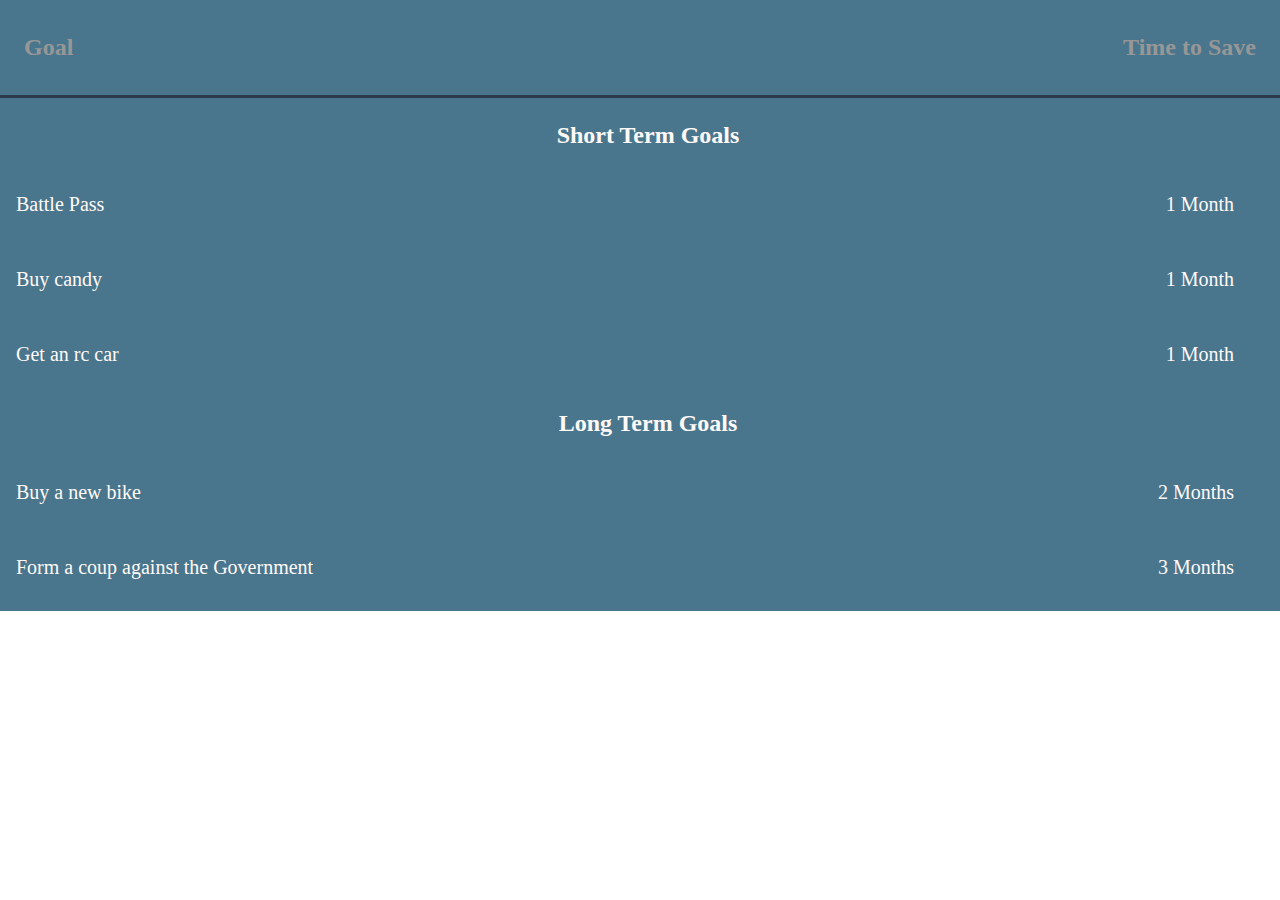
==== calculator.html @ 6614b4c4 "Completes merge" ====
<!DOCTYPE html>
<html lang="en">
<head>
    <meta charset="UTF-8">
    <meta http-equiv="X-UA-Compatible" content="IE=edge">
    <meta name="viewport" content="width=device-width, initial-scale=1.0">
    <link rel="stylesheet" media="screen" href="https://fontlibrary.org//face/jellee-typeface" type="text/css"/>
    <link rel="stylesheet" href="styles.css">
    <title>Document</title>
</head>
<body>
    <div id="calculated">
        <div class="top">
            <p>Goal</p>
            <p>Time to Save </p>
        </div>
        <div class="shortterm">
            <p class="title">Short Term Goals</p>
            <p class="item">Battle Pass</p>
            <p class="time">1 Month</p>
            <p class="item">Buy candy</p>
            <p class="time">1 Month</p>
            <p class="item">Get an rc car</p>
            <p class="time">1 Month</p>
        </div>
        <div class="longterm">
            <p class="title">Long Term Goals</p>
            <p class="item">Buy a new bike</p>
            <p class="time">2 Months</p>
            <p class="item">Form a coup against the Government</p>
            <p class="time">3 Months</p>
        </div>
    </div>
</body>
</html>
---- styles.css ----
.content{
    display: grid;
    grid-template-columns: 1fr 1fr;
    height: 100vh;
    font-size: 32px;
    color:#4a768d;
    text-decoration: underline;
    font-weight: bold;
}

.left{
    display: flex;
    flex-direction: column;
    align-items: center;
    justify-content: space-evenly;
    background-color: #9dffb0;
    box-shadow: 10px 10px 10px;
}

.up{
    display: flex;
    flex-direction: row;
    align-items: center;
    justify-content: center;
    background-color: #fffaf8;
    height: 65vh;
}

.button_color {
    color: 4a768d;
}

.down{
    display: flex;
    align-items: center;
    justify-content: space-evenly;
    background-color: #81f1f7;
    height: 35vh;
}

.right{
    background-color: #6ec47f;
    display: flex;
    justify-content: center;
    align-items: center;
}

iframe { 
    width: 80%;
    height: 80%;
    border: 2px solid #fffaf8;
    border-radius: 16px;
    box-shadow: 0px 15px 15px 5px #4b975a;
}

.egg{
    height: 20vw;
    width: 20vw;
    border-radius: 50%;
    margin-top: 10%;
    background-color: #81f1f7;
    display:flex;
    justify-content: center;
    align-items: center;
    box-shadow: 0px 5px 10px 5px #6ec47f;;
    transition: transform 0.1s;
}

.egg:hover {
    cursor: pointer;
    filter: brightness(85%)
    
}

.egg:active {
  transform: scale(.95);
  box-shadow: 0px 5px 10px 2px #6ec47f;;
}

.progressbar{
    height: 5vh;
    width: 80%;
    background-color: #2d394d;
    border: 2px solid #fffaf8;
    border-radius: 16px;
}

#increase { 
    padding: 16px;
    border: 2px solid #81f1f7;
    border-radius: 20%;;
}

  
#progressed{
    position: relative;
    overflow: hidden;
    height: 100%;
    width: 10%;
    background-color: #81f1f7;
    border-radius: 14px;
}
  
#progressed:before {
content: "";
position: absolute;
top: 0;
left: -300%;
width: 300%;
height: 100%;
background: linear-gradient(90deg, rgba(255, 255, 255, 0) 0%, #81f1f7 50%, rgba(255, 255, 255, 0) 100%);
animation: shimmer 1.2s ease-in-out infinite;
background-clip: content-box;
}

.add {
    padding: 12px 8px;
    border-radius: 12px;
    background-color: #81f1f7;
    color: white;
    font-weight: bold;
    font-size: 18px;
}


  @keyframes shimmer {
    from {
      transform: translateX(-25%);
    }
    to {
      transform: translateX(200%);
    }
  }

  #calculated{
    display: flex;
    flex-direction: column;
    background-color: #4a768d;
    height: 110%;
    width: 100%;

  }
  body{
    margin: 0;
    font-family: 'JelleeBold';
    font-weight: normal;
    font-style: normal;
  }

  .top{
    display: flex;
    justify-content: space-between;
    padding: 10px 24px;
    font-size: 24px;
    color: #979797;
    font-weight: bold;
    text-align: center;
    border-bottom: 3px solid #2d394d;
  }

  .shortterm, .longterm{
    /* border: 1px solid red; */
    display: grid;
    grid-template-columns: 1fr 1fr;
    grid-template-rows: 1fr 1fr 1fr;
    align-items: left;
    padding-left: 16px;
    color: #fffaf8;
    font-size: 20px;
  }
  .shortterm  p:hover {
    cursor: pointer;
  }
  .title{
    grid-column: 1 / 3;
    text-align: center;
    font-size: 24px;
    font-weight: bold;
  }
  .time{
    margin-left: auto;
    margin-right: 46px;
  }
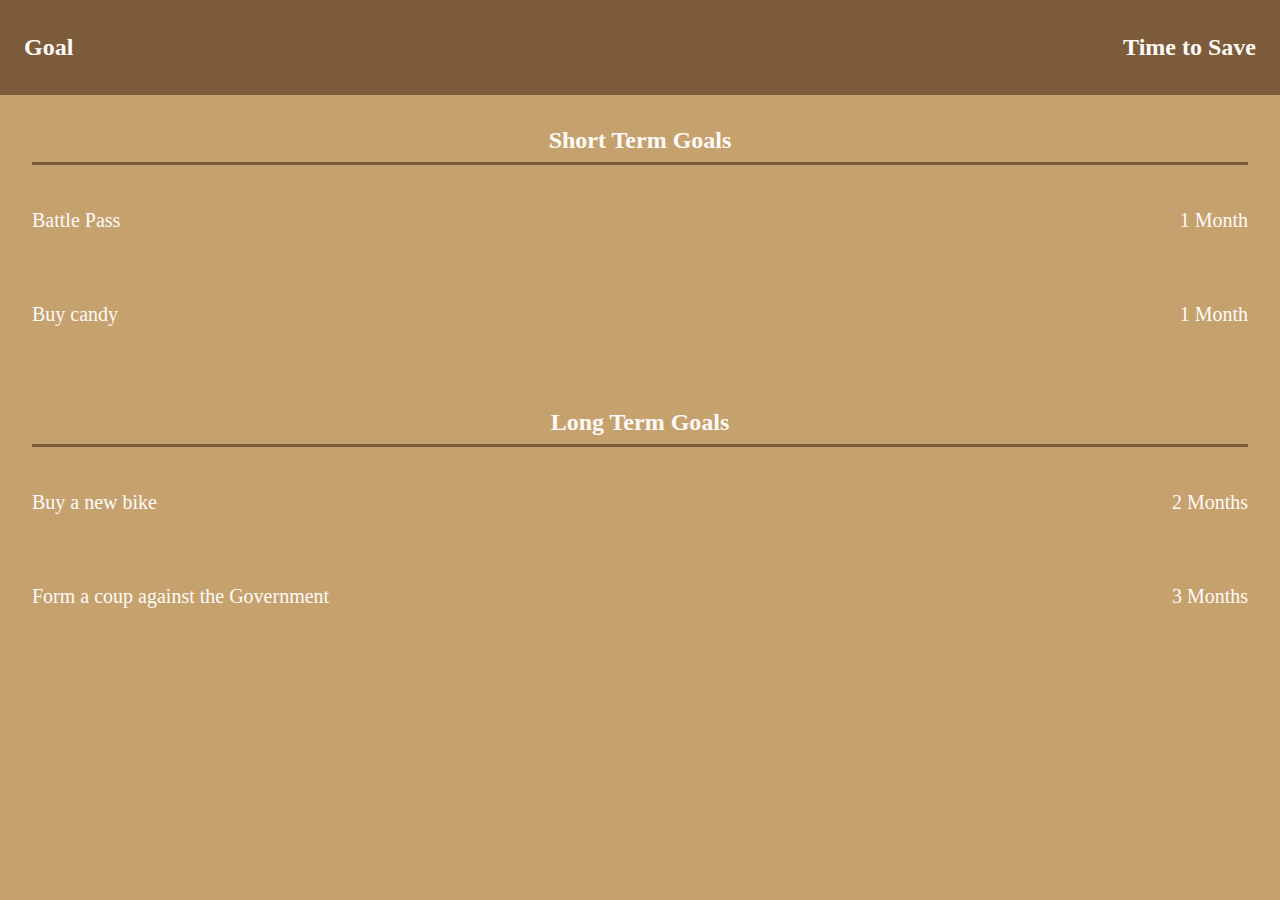
==== commit b605955e: "Changes colors for some pages" ====
--- a/calculator.html
+++ b/calculator.html
@@ -20,8 +20,6 @@
             <p class="time">1 Month</p>
             <p class="item">Buy candy</p>
             <p class="time">1 Month</p>
-            <p class="item">Get an rc car</p>
-            <p class="time">1 Month</p>
         </div>
         <div class="longterm">
             <p class="title">Long Term Goals</p>
--- a/styles.css
+++ b/styles.css
@@ -6,7 +6,6 @@
     height: 100vh;
     font-size: 32px;
     color:#4a768d;
-    text-decoration: underline;
     font-weight: bold;
 }
 
@@ -19,24 +18,25 @@
     box-shadow: 10px 10px 10px;
 }
 
+button:hover{
+    cursor: pointer;
+    box-shadow: 0px 4px 5px rgba(57, 57, 57, 0.6);
+    transform: scale(1.1);
+}
+
 .up{
     display: flex;
     flex-direction: row;
-    align-items: center;
     justify-content: center;
-    background-color: #fffaf8;
+    background-color: #c5a16e;
     height: 65vh;
 }
 
-.button_color {
-    color: 4a768d;
-}
-
 .down{
     display: flex;
     align-items: center;
     justify-content: space-evenly;
-    background-color: #81f1f7;
+    background-color: #7D5C3B;
     height: 35vh;
 }
 
@@ -50,7 +50,7 @@
 iframe { 
     width: 80%;
     height: 80%;
-    border: 2px solid #fffaf8;
+    border: 2px solid #7D5C3B;
     border-radius: 16px;
     box-shadow: 0px 15px 15px 5px #4b975a;
 }
@@ -60,7 +60,7 @@
     width: 20vw;
     border-radius: 50%;
     margin-top: 10%;
-    background-color: #81f1f7;
+    background-color: #8ec4f7;
     display:flex;
     justify-content: center;
     align-items: center;
@@ -93,14 +93,25 @@
     border-radius: 20%;;
 }
 
-  
+.Julie {
+    text-decoration: underline;
+}
 #progressed{
+    display: flex;
+    align-items: center;
+    justify-content: right;
     position: relative;
     overflow: hidden;
     height: 100%;
-    width: 10%;
-    background-color: #81f1f7;
+    width: 70%;
+    background-color: #8ec4f7;
     border-radius: 14px;
+    padding-right: 8px;
+    font-size: 20px;
+    font-weight: bold;
+    color:#fffaf8;
+    text-decoration: none;
+
 }
   
 #progressed:before {
@@ -110,20 +121,32 @@
 left: -300%;
 width: 300%;
 height: 100%;
-background: linear-gradient(90deg, rgba(255, 255, 255, 0) 0%, #81f1f7 50%, rgba(255, 255, 255, 0) 100%);
-animation: shimmer 1.2s ease-in-out infinite;
+background: linear-gradient(90deg, rgba(255, 255, 255, 0) 0%, #eff0f0 50%, rgba(255, 255, 255, 0) 100%);
+animation: shimmer 2s ease-in-out infinite;
 background-clip: content-box;
 }
 
 .add {
     padding: 12px 8px;
     border-radius: 12px;
-    background-color: #81f1f7;
+    background-color: #c5a16e;
     color: white;
     font-weight: bold;
     font-size: 18px;
-}
-
+    border: 1px solid #7D5C3B;
+    transform: scale(1);
+  transition: transform 0.2s;
+}
+
+#buttons {
+    display: flex;
+    gap: 16px;
+}
+
+
+.whitetext{
+    color: #fffaf8;
+}
 
   @keyframes shimmer {
     from {
@@ -137,27 +160,27 @@
   #calculated{
     display: flex;
     flex-direction: column;
-    background-color: #4a768d;
-    height: 110%;
+    height: 100%;
     width: 100%;
-
   }
   body{
     margin: 0;
+
     font-family: 'JelleeBold';
     font-weight: normal;
     font-style: normal;
+    background-color: #c5a16e;
   }
 
   .top{
     display: flex;
     justify-content: space-between;
+    background-color: #7D5C3B;
     padding: 10px 24px;
     font-size: 24px;
-    color: #979797;
+    color: #fffaf8;
     font-weight: bold;
     text-align: center;
-    border-bottom: 3px solid #2d394d;
   }
 
   .shortterm, .longterm{
@@ -166,7 +189,7 @@
     grid-template-columns: 1fr 1fr;
     grid-template-rows: 1fr 1fr 1fr;
     align-items: left;
-    padding-left: 16px;
+    padding: 0px 32px;
     color: #fffaf8;
     font-size: 20px;
   }
@@ -178,8 +201,23 @@
     text-align: center;
     font-size: 24px;
     font-weight: bold;
+    padding: 8px 10px;
+    border-bottom:3px solid #7D5C3B;
   }
   .time{
     margin-left: auto;
-    margin-right: 46px;
-  }
+  }
+
+  label {
+    color: #fffaf8;
+  }
+
+  table{
+    
+    margin-bottom: auto;
+    border: 0;
+  }
+  th {
+    background-color: #7D5C3B;
+    border: 0;
+  }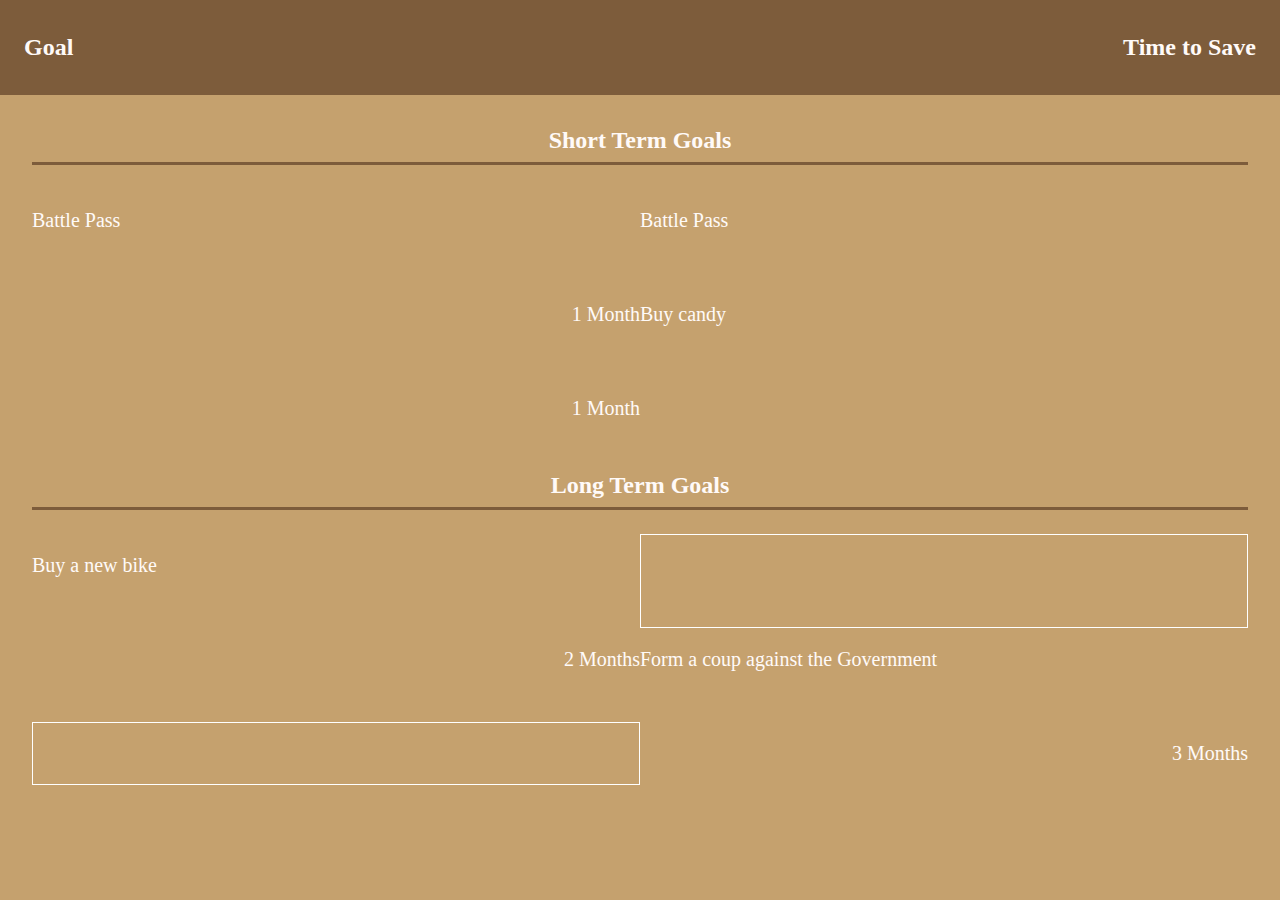
==== commit ce443294: "added stuff" ====
--- a/calculator.html
+++ b/calculator.html
@@ -17,6 +17,7 @@
         <div class="shortterm">
             <p class="title">Short Term Goals</p>
             <p class="item">Battle Pass</p>
+            <p class="itm">Battle Pass</p>
             <p class="time">1 Month</p>
             <p class="item">Buy candy</p>
             <p class="time">1 Month</p>
@@ -24,8 +25,10 @@
         <div class="longterm">
             <p class="title">Long Term Goals</p>
             <p class="item">Buy a new bike</p>
+            <input class="field" type="number"> </input>
             <p class="time">2 Months</p>
             <p class="item">Form a coup against the Government</p>
+            <input class="field" type="number"> </input>
             <p class="time">3 Months</p>
         </div>
     </div>
--- a/styles.css
+++ b/styles.css
@@ -1,21 +1,46 @@
-
 
 .content{
     display: grid;
     grid-template-columns: 1fr 1fr;
+    grid-template-rows: 1fr 30fr;
     height: 100vh;
     font-size: 32px;
     color:#4a768d;
     font-weight: bold;
 }
 
+/* Style the header */
+.header {
+grid-column: 1 / 3;
+background-color: #7D5C3B; 
+box-shadow: 0px 4px 5px rgba(48, 48, 48, 0.6);
+color: #fffaf8; 
+padding: 5px; 
+display: flex; 
+align-items: center;
+/* border-bottom: 3px solid #6d6d6d; */
+position:relative; 
+z-index:10;
+font-family: 'JelleeBold';
+font-style: normal;
+}
+
+/* Style the logo */
+.logo {
+  width: 50px; 
+  height: 70px; 
+  margin-right: 10px; 
+  margin-left: 10px;
+}
+
 .left{
     display: flex;
     flex-direction: column;
     align-items: center;
-    justify-content: space-evenly;
+    /* justify-content: space-evenly; */
     background-color: #9dffb0;
     box-shadow: 10px 10px 10px;
+    padding-top: 32px;
 }
 
 button:hover{
@@ -28,8 +53,13 @@
     display: flex;
     flex-direction: row;
     justify-content: center;
+    align-items: flex-start;
     background-color: #c5a16e;
     height: 65vh;
+    overflow: auto;
+    font-family: 'JelleeBold';
+    font-weight: lighter;
+    font-style: normal;
 }
 
 .down{
@@ -38,12 +68,18 @@
     justify-content: space-evenly;
     background-color: #7D5C3B;
     height: 35vh;
+    padding: 16px;
+    gap: 16px;
+    font-family: 'JelleeBold';
+    font-weight: lighter;
+    font-style: normal;
 }
 
 .right{
     background-color: #6ec47f;
     display: flex;
-    justify-content: center;
+    flex-direction: column;
+    justify-content: space-evenly;
     align-items: center;
 }
 
@@ -55,17 +91,19 @@
     box-shadow: 0px 15px 15px 5px #4b975a;
 }
 
+
 .egg{
     height: 20vw;
     width: 20vw;
     border-radius: 50%;
     margin-top: 10%;
-    background-color: #8ec4f7;
+    background-color: #f9f3b7;
     display:flex;
     justify-content: center;
     align-items: center;
-    box-shadow: 0px 5px 10px 5px #6ec47f;;
+    box-shadow: 0px 5px 10px 5px #6ec47f;
     transition: transform 0.1s;
+    margin-bottom: 2%;
 }
 
 .egg:hover {
@@ -90,12 +128,14 @@
 #increase { 
     padding: 16px;
     border: 2px solid #81f1f7;
-    border-radius: 20%;;
+    border-radius: 20%;
 }
 
 .Julie {
     text-decoration: underline;
-}
+    margin-bottom: 15vh;
+}
+
 #progressed{
     display: flex;
     align-items: center;
@@ -129,6 +169,7 @@
 .add {
     padding: 12px 8px;
     border-radius: 12px;
+    background-color: #9dffb0;
     background-color: #c5a16e;
     color: white;
     font-weight: bold;
@@ -212,12 +253,117 @@
     color: #fffaf8;
   }
 
-  table{
-    
-    margin-bottom: auto;
+  th {
+    background-color: #7D5C3B;
     border: 0;
   }
-  th {
-    background-color: #7D5C3B;
+
+  .tip{
+    display: none;
+    align-items: center;
+    justify-content: center;
+    margin-top: 16px;
+    height: 8vh;
+    width: 65vh;
+    background-color: white;
+    /* background-image: linear-gradient(to right, #2d394d, #98FB98 400px, #2d394d 800px);
+  background-size: 800px 100%;
+  background-position: 50% 100%;
+  background-repeat: no-repeat; */
+    border: 2px solid black;
+    border-radius: 16px;
+    font-size: 0.75rem;
+    color: black;
+}
+
+  #carousel {
+    display: flex;
+  }
+
+  .tipmark{
+    align-items: left;
+    margin-top: 22px;
+    height: 6vh;
+    width: 6vh;
+    padding-right: 10px;
+}
+  
+input {
+    background-color: #c5a16e;
+    border: 1px solid white;
+    color: rgb(0, 0, 0);
+}
+
+.curriculum{
+    display: grid;
+    /*grid-template-columns: 1fr 1fr;*/
+    grid-template-rows: 1fr 30fr;
+    height: 100vh;
+    font-size: 20px;
+    color:#4a768d;
+    font-weight: bold;
+}
+
+.rightbox{
+    display: flex;
+    flex-direction: column;
+    justify-content: center;
+    align-items: center;
+    background-color: #c5a16e;
+    height: 100vh;
+    overflow: auto;
+    font-family: 'JelleeBold';
+    font-weight: lighter;
+    font-style: normal;
+    color: #fffaf8;
+    padding: 32px;
+    text-align: center;
+}
+
+.weekinc{
+    display: none;
+    flex-direction: row;
+    gap: 16px;
+    margin-bottom: 32px;
+}
+
+.inc {
+    height:80%;
+    width: 20vw;
+    background-color: #7D5C3B;
+    color: white;
+    border-color: white;
+    border-left: none;
+}
+.dolladolla{
+    display: flex;
+}
+.monay{
+    height: 80%;
+    width: 5vw;
+    background-color: #7D5C3B;
+    border: 1px solid white;
+    border-right: none;
+    text-align: center;
+}
+
+input:focus {
+    outline: none;
+}
+
+button:focus{
+    outline: none;
     border: 0;
-  }+}
+
+h1 {
+    border-bottom: 3px solid #7D5C3B;
+}
+
+#next {
+    background-color: #7D5C3B;
+    border-radius: 32px;
+    border-color: white;
+    color: white;
+    padding: 8px;
+}
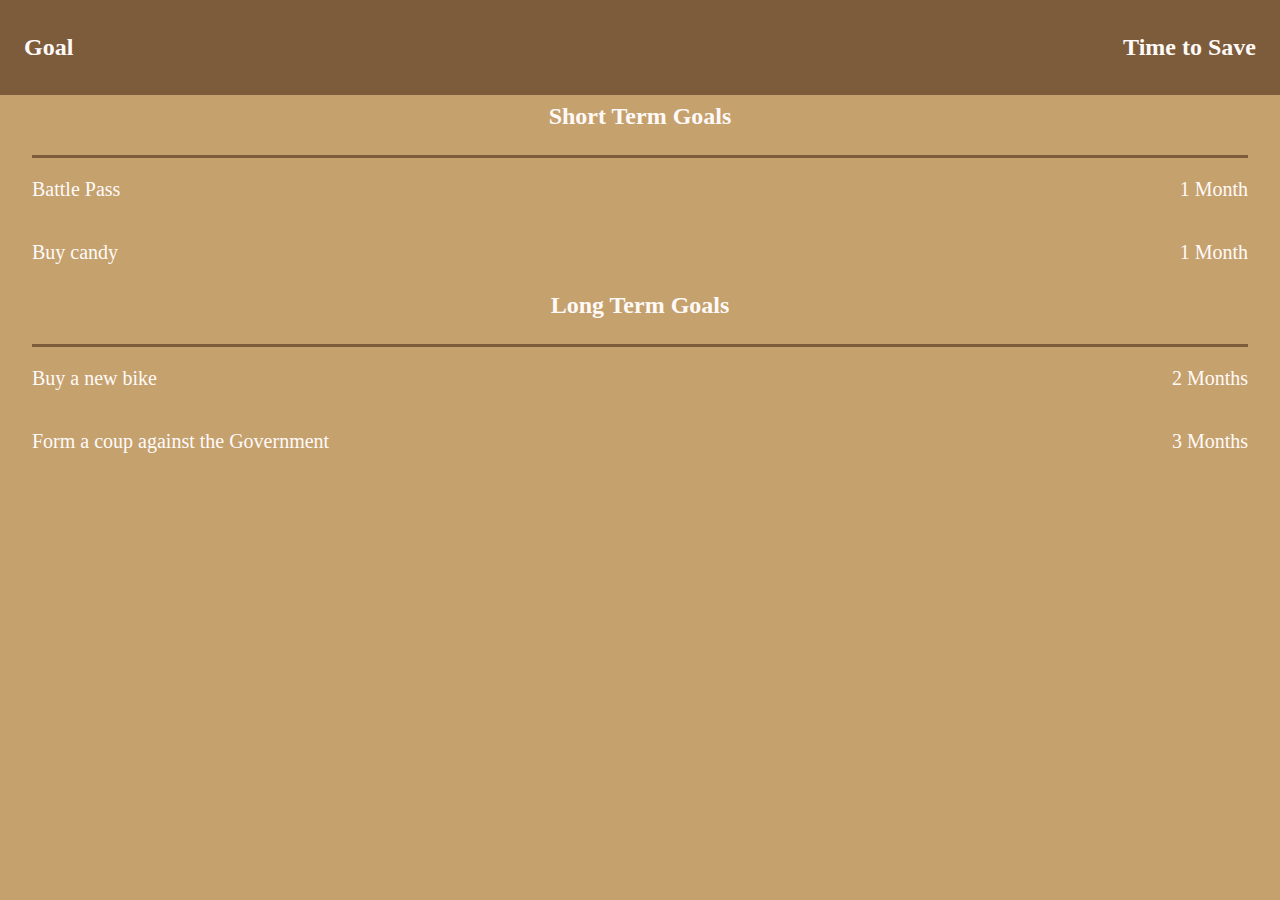
==== commit 970903f1: "Fixes long-term goals and connects all pages" ====
--- a/calculator.html
+++ b/calculator.html
@@ -17,7 +17,6 @@
         <div class="shortterm">
             <p class="title">Short Term Goals</p>
             <p class="item">Battle Pass</p>
-            <p class="itm">Battle Pass</p>
             <p class="time">1 Month</p>
             <p class="item">Buy candy</p>
             <p class="time">1 Month</p>
@@ -25,10 +24,10 @@
         <div class="longterm">
             <p class="title">Long Term Goals</p>
             <p class="item">Buy a new bike</p>
-            <input class="field" type="number"> </input>
+            
             <p class="time">2 Months</p>
             <p class="item">Form a coup against the Government</p>
-            <input class="field" type="number"> </input>
+            
             <p class="time">3 Months</p>
         </div>
     </div>
--- a/styles.css
+++ b/styles.css
@@ -14,7 +14,7 @@
 grid-column: 1 / 3;
 background-color: #7D5C3B; 
 box-shadow: 0px 4px 5px rgba(48, 48, 48, 0.6);
-color: #fffaf8; 
+color: #fff; 
 padding: 5px; 
 display: flex; 
 align-items: center;
@@ -25,6 +25,7 @@
 font-style: normal;
 }
 
+
 /* Style the logo */
 .logo {
   width: 50px; 
@@ -89,6 +90,7 @@
     border: 2px solid #7D5C3B;
     border-radius: 16px;
     box-shadow: 0px 15px 15px 5px #4b975a;
+    
 }
 
 
@@ -104,6 +106,7 @@
     box-shadow: 0px 5px 10px 5px #6ec47f;
     transition: transform 0.1s;
     margin-bottom: 2%;
+    
 }
 
 .egg:hover {
@@ -128,7 +131,7 @@
 #increase { 
     padding: 16px;
     border: 2px solid #81f1f7;
-    border-radius: 20%;
+    border-radius: 20%;;
 }
 
 .Julie {
@@ -204,9 +207,9 @@
     height: 100%;
     width: 100%;
   }
+
   body{
     margin: 0;
-
     font-family: 'JelleeBold';
     font-weight: normal;
     font-style: normal;
@@ -228,7 +231,7 @@
     /* border: 1px solid red; */
     display: grid;
     grid-template-columns: 1fr 1fr;
-    grid-template-rows: 1fr 1fr 1fr;
+    grid-template-rows: 1fr 0.5fr 0.5fr;
     align-items: left;
     padding: 0px 32px;
     color: #fffaf8;
@@ -244,6 +247,7 @@
     font-weight: bold;
     padding: 8px 10px;
     border-bottom:3px solid #7D5C3B;
+    margin: 0;
   }
   .time{
     margin-left: auto;
@@ -320,6 +324,11 @@
     text-align: center;
 }
 
+.rightbox p {
+    margin-bottom: 0;
+    font-size: 18px;
+}
+
 .weekinc{
     display: none;
     flex-direction: row;
@@ -366,4 +375,51 @@
     border-color: white;
     color: white;
     padding: 8px;
-}
+    margin-top: 0px;
+}
+
+.up p{
+    color: white;
+    font-size: 18px;
+    text-align: center;
+    padding: 24px;
+}
+
+.less{
+    height: 100%;
+    width: 100%;
+    display: flex;
+    flex-direction: column  ;
+    align-items: center;
+    color: white;
+}
+
+
+.invis, #invis {
+    display: none;
+}
+
+.ghost {
+  position: absolute;
+  bottom: 0%;
+  left: -2.5%;
+  animation-play-state: paused;
+}
+
+.ghost {
+  position: absolute;
+  bottom: 0%;
+  left: -2.5%;
+  animation-play-state: paused;
+}
+
+
+
+#hmmm {
+    background-color: #c5a16e;
+    border-radius: 32px;
+    border-color: white;
+    color: white;
+    padding: 8px;
+    margin-top: 0px;
+}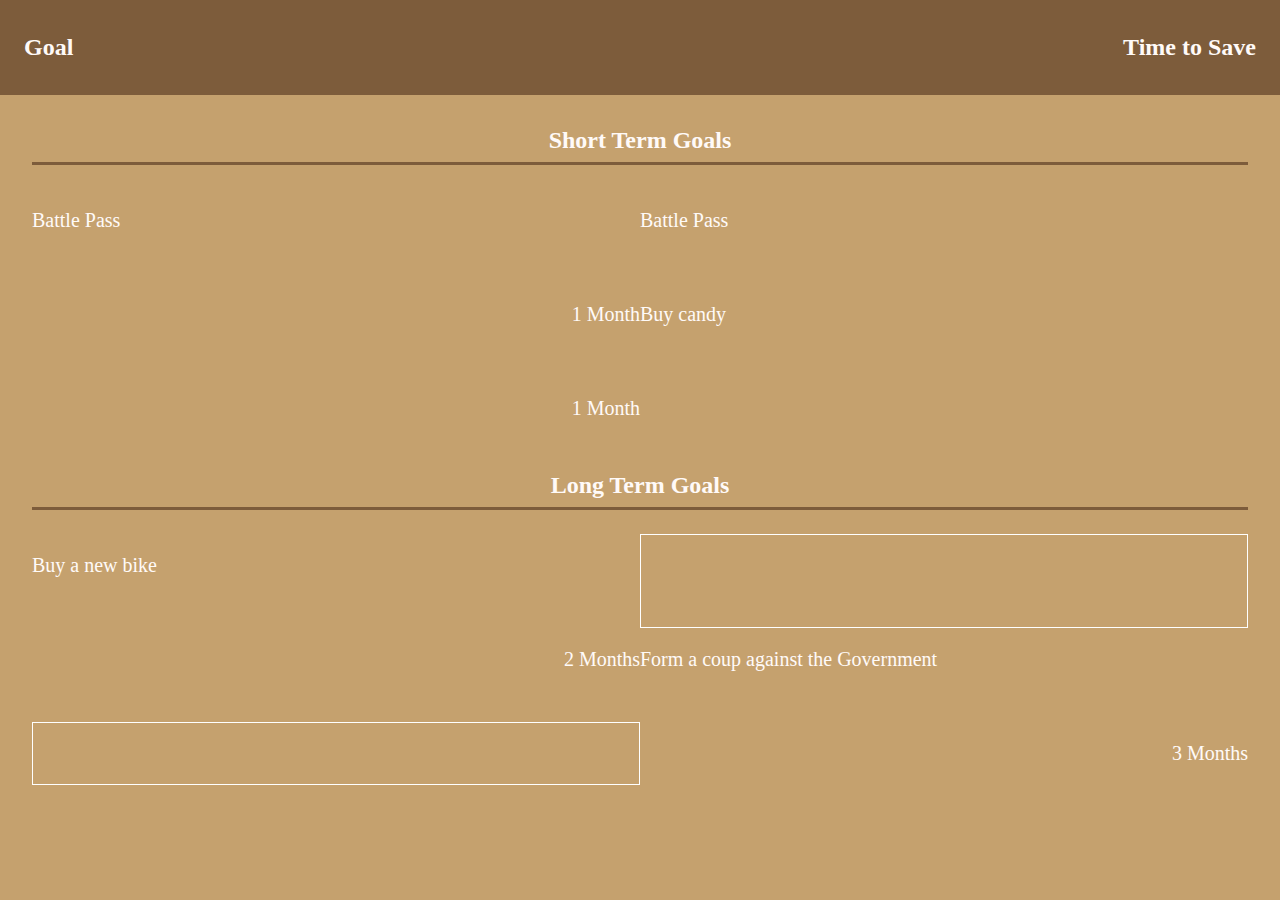
==== commit 10ba876e: "Merge branch 'main' of https://github.com/anthonycreed/TamuHack2023" ====
--- a/calculator.html
+++ b/calculator.html
@@ -17,6 +17,7 @@
         <div class="shortterm">
             <p class="title">Short Term Goals</p>
             <p class="item">Battle Pass</p>
+            <p class="itm">Battle Pass</p>
             <p class="time">1 Month</p>
             <p class="item">Buy candy</p>
             <p class="time">1 Month</p>
@@ -24,10 +25,10 @@
         <div class="longterm">
             <p class="title">Long Term Goals</p>
             <p class="item">Buy a new bike</p>
-            
+            <input class="field" type="number"> </input>
             <p class="time">2 Months</p>
             <p class="item">Form a coup against the Government</p>
-            
+            <input class="field" type="number"> </input>
             <p class="time">3 Months</p>
         </div>
     </div>
--- a/styles.css
+++ b/styles.css
@@ -14,7 +14,7 @@
 grid-column: 1 / 3;
 background-color: #7D5C3B; 
 box-shadow: 0px 4px 5px rgba(48, 48, 48, 0.6);
-color: #fff; 
+color: #fffaf8; 
 padding: 5px; 
 display: flex; 
 align-items: center;
@@ -131,7 +131,7 @@
 #increase { 
     padding: 16px;
     border: 2px solid #81f1f7;
-    border-radius: 20%;;
+    border-radius: 20%;
 }
 
 .Julie {
@@ -231,7 +231,7 @@
     /* border: 1px solid red; */
     display: grid;
     grid-template-columns: 1fr 1fr;
-    grid-template-rows: 1fr 0.5fr 0.5fr;
+    grid-template-rows: 1fr 1fr 1fr;
     align-items: left;
     padding: 0px 32px;
     color: #fffaf8;
@@ -247,7 +247,6 @@
     font-weight: bold;
     padding: 8px 10px;
     border-bottom:3px solid #7D5C3B;
-    margin: 0;
   }
   .time{
     margin-left: auto;
@@ -399,22 +398,6 @@
     display: none;
 }
 
-.ghost {
-  position: absolute;
-  bottom: 0%;
-  left: -2.5%;
-  animation-play-state: paused;
-}
-
-.ghost {
-  position: absolute;
-  bottom: 0%;
-  left: -2.5%;
-  animation-play-state: paused;
-}
-
-
-
 #hmmm {
     background-color: #c5a16e;
     border-radius: 32px;
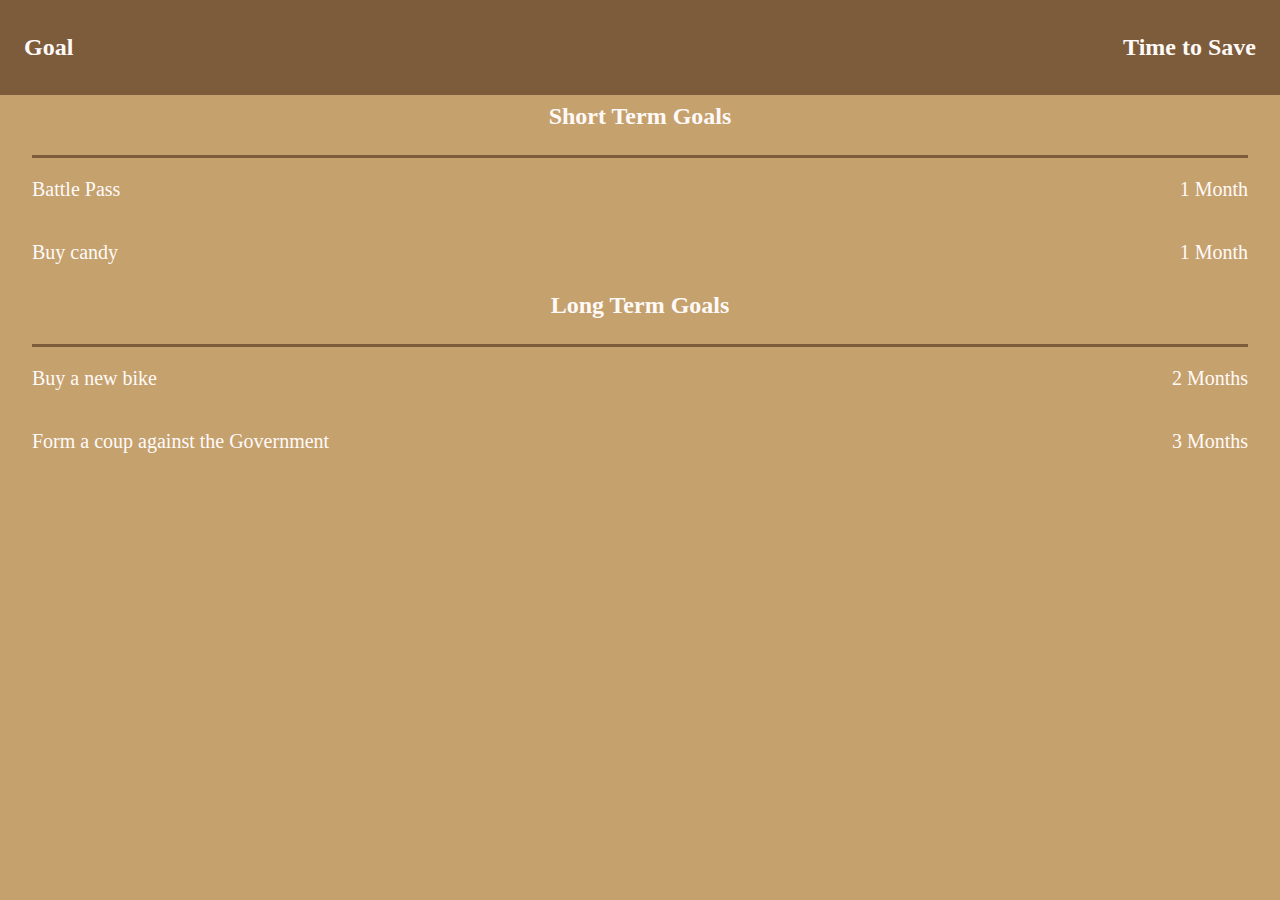
==== commit 90b5941d: "Merge branch 'main' of https://github.com/anthonycreed/TamuHack2023" ====
--- a/calculator.html
+++ b/calculator.html
@@ -17,7 +17,6 @@
         <div class="shortterm">
             <p class="title">Short Term Goals</p>
             <p class="item">Battle Pass</p>
-            <p class="itm">Battle Pass</p>
             <p class="time">1 Month</p>
             <p class="item">Buy candy</p>
             <p class="time">1 Month</p>
@@ -25,10 +24,10 @@
         <div class="longterm">
             <p class="title">Long Term Goals</p>
             <p class="item">Buy a new bike</p>
-            <input class="field" type="number"> </input>
+            
             <p class="time">2 Months</p>
             <p class="item">Form a coup against the Government</p>
-            <input class="field" type="number"> </input>
+            
             <p class="time">3 Months</p>
         </div>
     </div>
--- a/styles.css
+++ b/styles.css
@@ -231,7 +231,7 @@
     /* border: 1px solid red; */
     display: grid;
     grid-template-columns: 1fr 1fr;
-    grid-template-rows: 1fr 1fr 1fr;
+    grid-template-rows: 1fr 0.5fr 0.5fr;
     align-items: left;
     padding: 0px 32px;
     color: #fffaf8;
@@ -247,6 +247,7 @@
     font-weight: bold;
     padding: 8px 10px;
     border-bottom:3px solid #7D5C3B;
+    margin: 0;
   }
   .time{
     margin-left: auto;
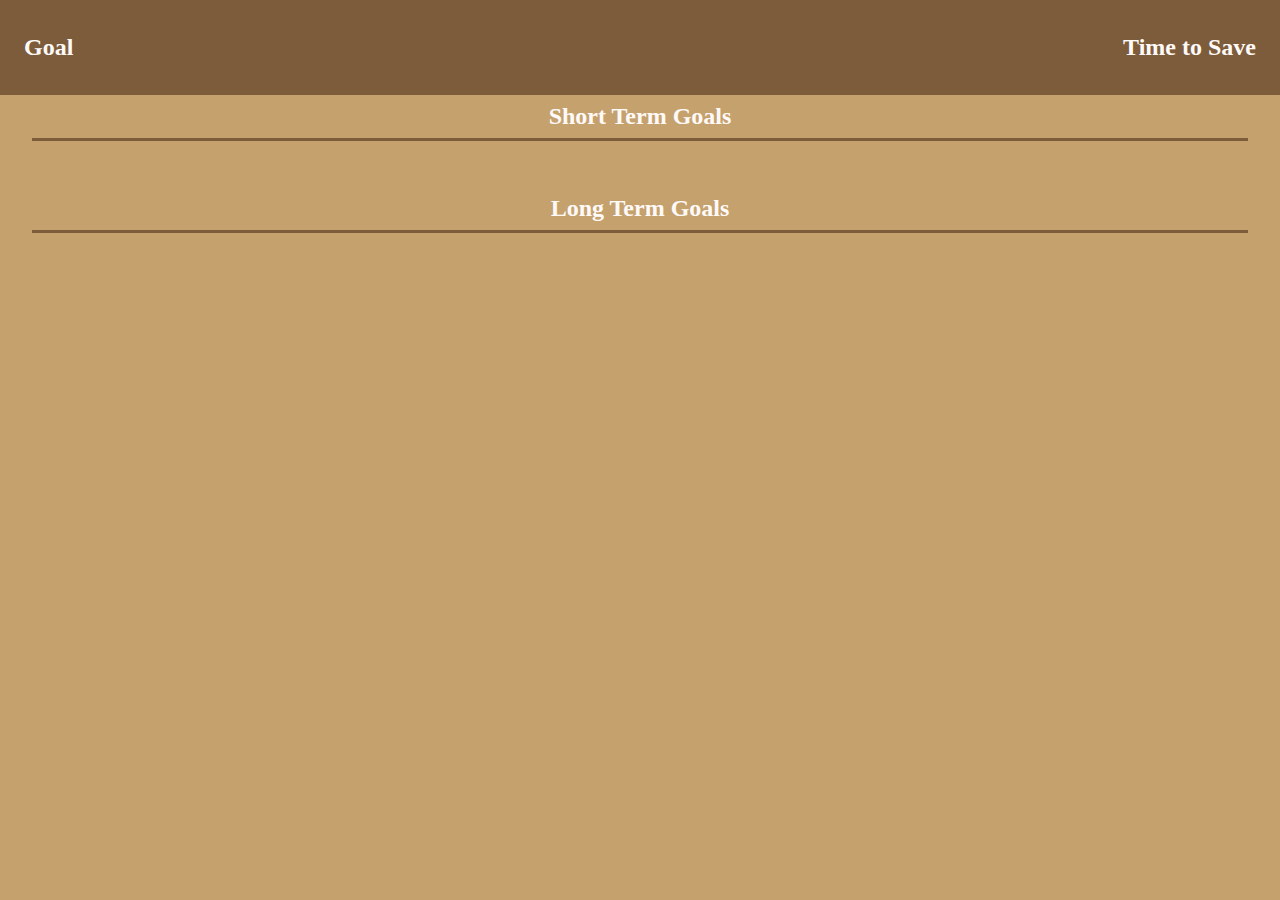
==== commit 607987de: "Implements calculator functionality" ====
--- a/calculator.html
+++ b/calculator.html
@@ -1,6 +1,7 @@
 <!DOCTYPE html>
 <html lang="en">
 <head>
+    <script src="calculator.js" defer></script>
     <meta charset="UTF-8">
     <meta http-equiv="X-UA-Compatible" content="IE=edge">
     <meta name="viewport" content="width=device-width, initial-scale=1.0">
@@ -16,19 +17,9 @@
         </div>
         <div class="shortterm">
             <p class="title">Short Term Goals</p>
-            <p class="item">Battle Pass</p>
-            <p class="time">1 Month</p>
-            <p class="item">Buy candy</p>
-            <p class="time">1 Month</p>
         </div>
         <div class="longterm">
             <p class="title">Long Term Goals</p>
-            <p class="item">Buy a new bike</p>
-            
-            <p class="time">2 Months</p>
-            <p class="item">Form a coup against the Government</p>
-            
-            <p class="time">3 Months</p>
         </div>
     </div>
 </body>
--- a/styles.css
+++ b/styles.css
@@ -139,6 +139,11 @@
     margin-bottom: 15vh;
 }
 
+.Julie-sub {
+  font-size: 50%;
+  visibility: hidden;
+}
+
 #progressed{
     display: flex;
     align-items: center;
@@ -268,7 +273,7 @@
     justify-content: center;
     margin-top: 16px;
     height: 8vh;
-    width: 65vh;
+    width: 75vh;
     background-color: white;
     /* background-image: linear-gradient(to right, #2d394d, #98FB98 400px, #2d394d 800px);
   background-size: 800px 100%;
@@ -406,4 +411,10 @@
     color: white;
     padding: 8px;
     margin-top: 0px;
+}
+
+.ghost {
+  position: absolute;
+  left: -2.5%;
+  bottom: 0%; 
 }